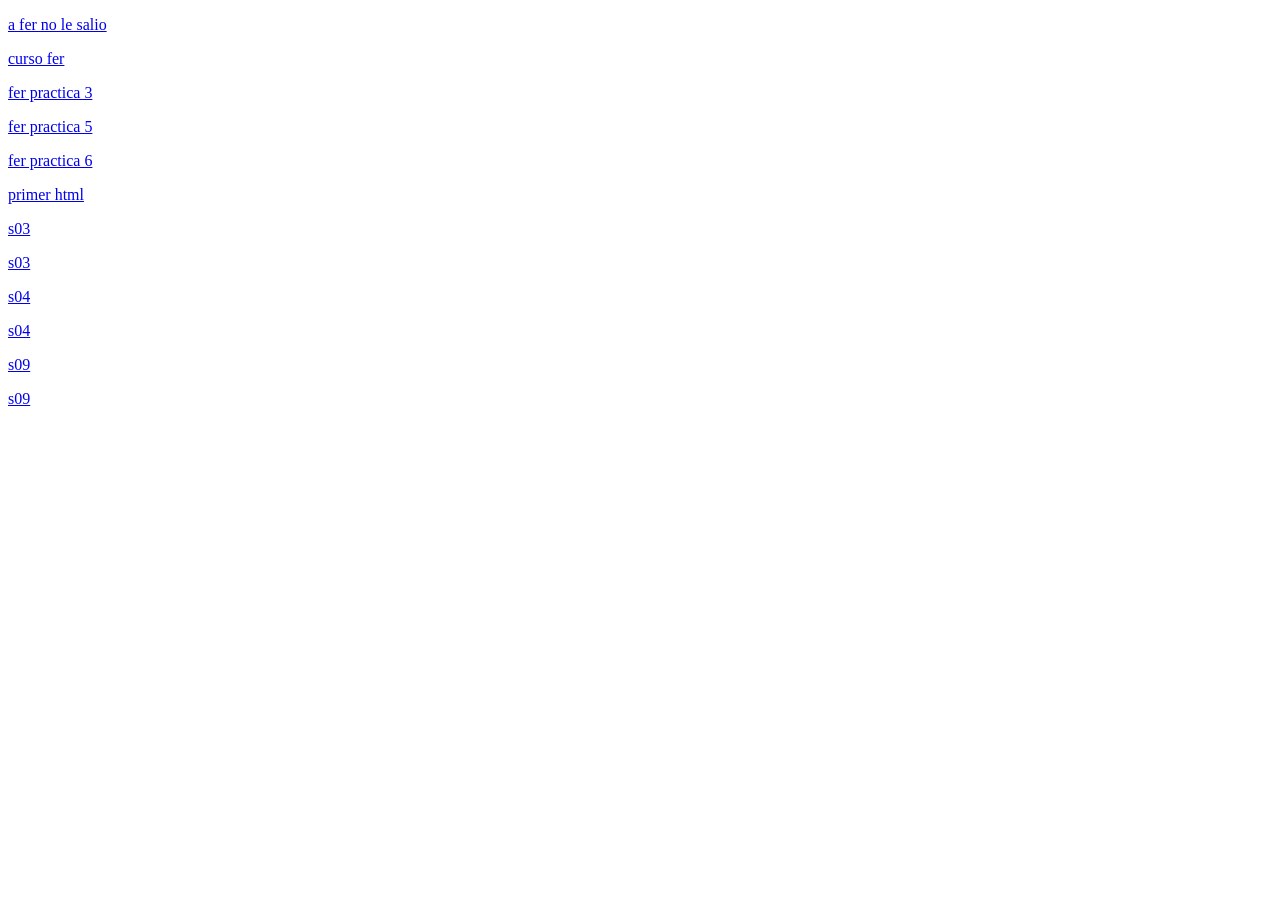
==== index.html @ c5a53495 "first commit" ====
<!DOCTYPE html>
<html lang="en">

<head>
    <meta charset="UTF-8">
    <meta name="viewport" content="width=device-width, initial-scale=1.0">
    <title>Document</title>
</head>

<body>
    <p><a href="a fer no le salio.html">a fer no le salio</a></p>
    <p><a href="curso fer.html">curso fer</a></p>
    <p><a href="fer practica 3">fer practica 3</a></p>
    <p><a href="fer practica 5">fer practica 5</a></p>
    <p><a href="fer practica 6.html">fer practica 6</a></p>
    <p><a href="primer html.html">primer html</a></p>
    <p><a href="s03.css">s03</a></p>
    <p><a href="s03.js">s03</a></p>
    <p><a href="s04.css">s04</a></p>
    <p><a href="s04.js">s04</a></p>
    <p><a href="s09.css">s09</a></p>
    <p><a href="s09.js">s09</a></p>
</body>

</html>
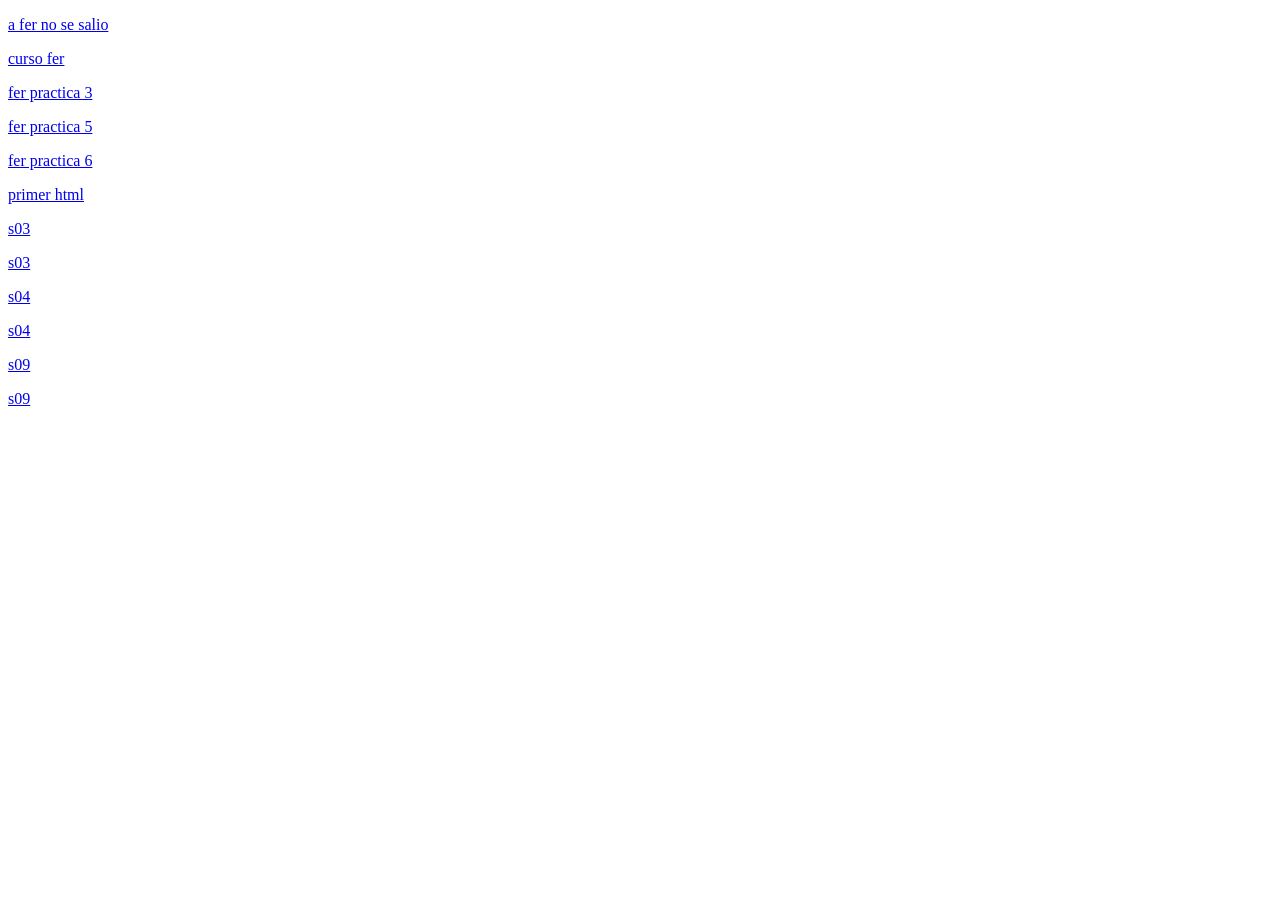
==== commit 01a78fd1: "first commit" ====
--- a/index.html
+++ b/index.html
@@ -8,7 +8,7 @@
 </head>
 
 <body>
-    <p><a href="a fer no le salio.html">a fer no le salio</a></p>
+    <p><a href="a fer no se salio.html">a fer no se salio</a></p>
     <p><a href="curso fer.html">curso fer</a></p>
     <p><a href="fer practica 3">fer practica 3</a></p>
     <p><a href="fer practica 5">fer practica 5</a></p>
